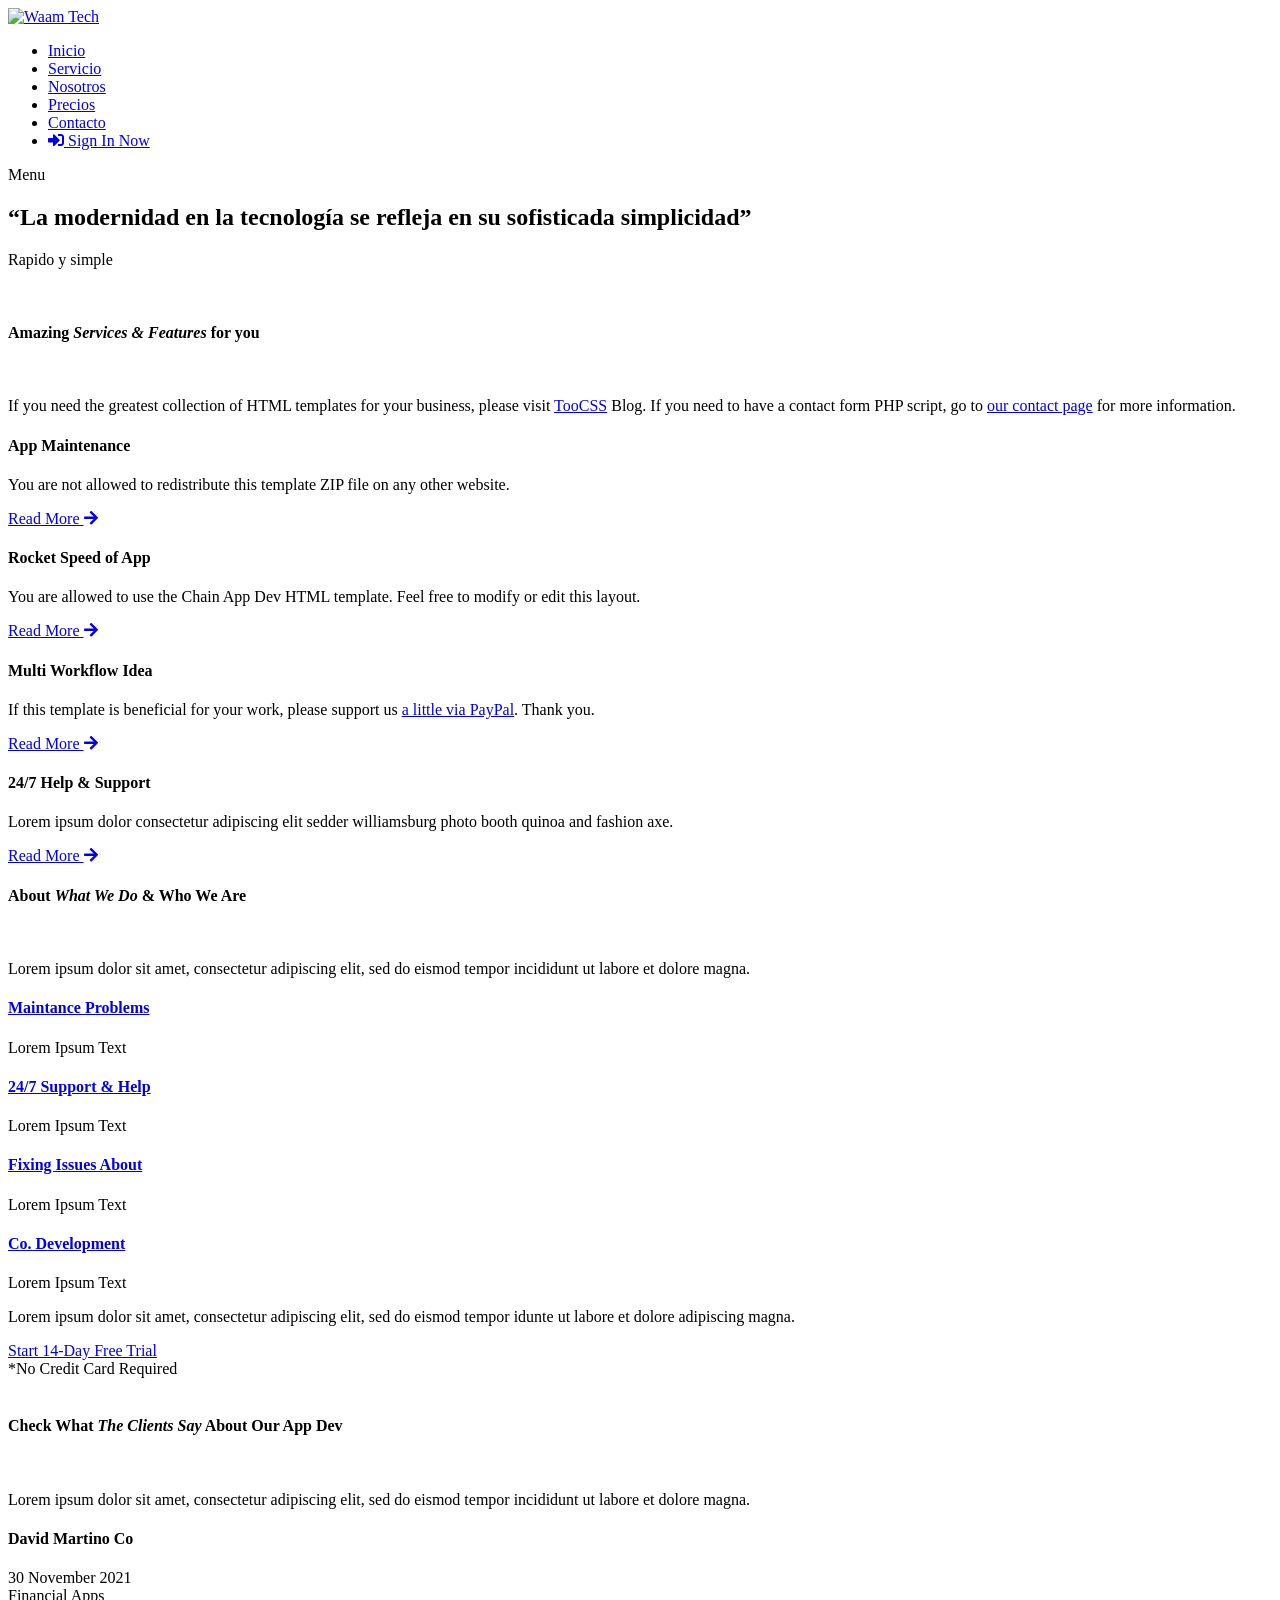
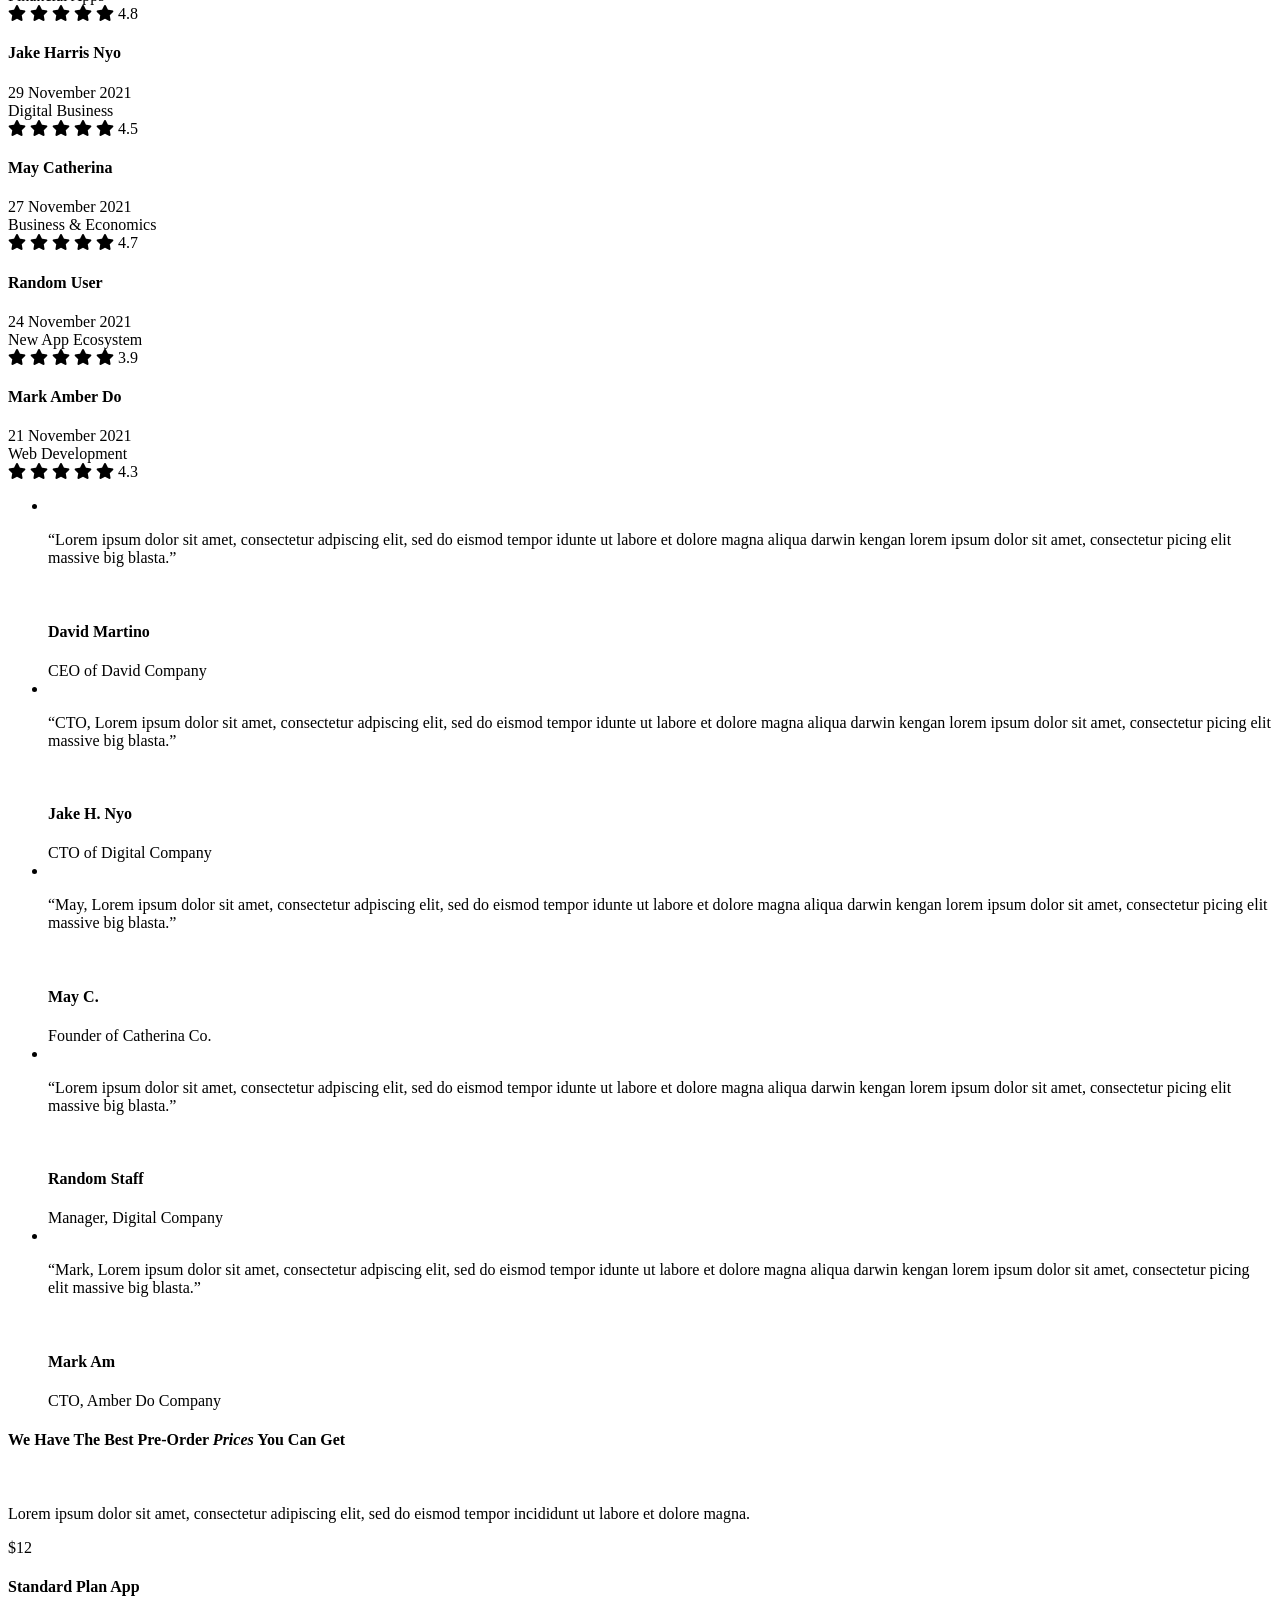
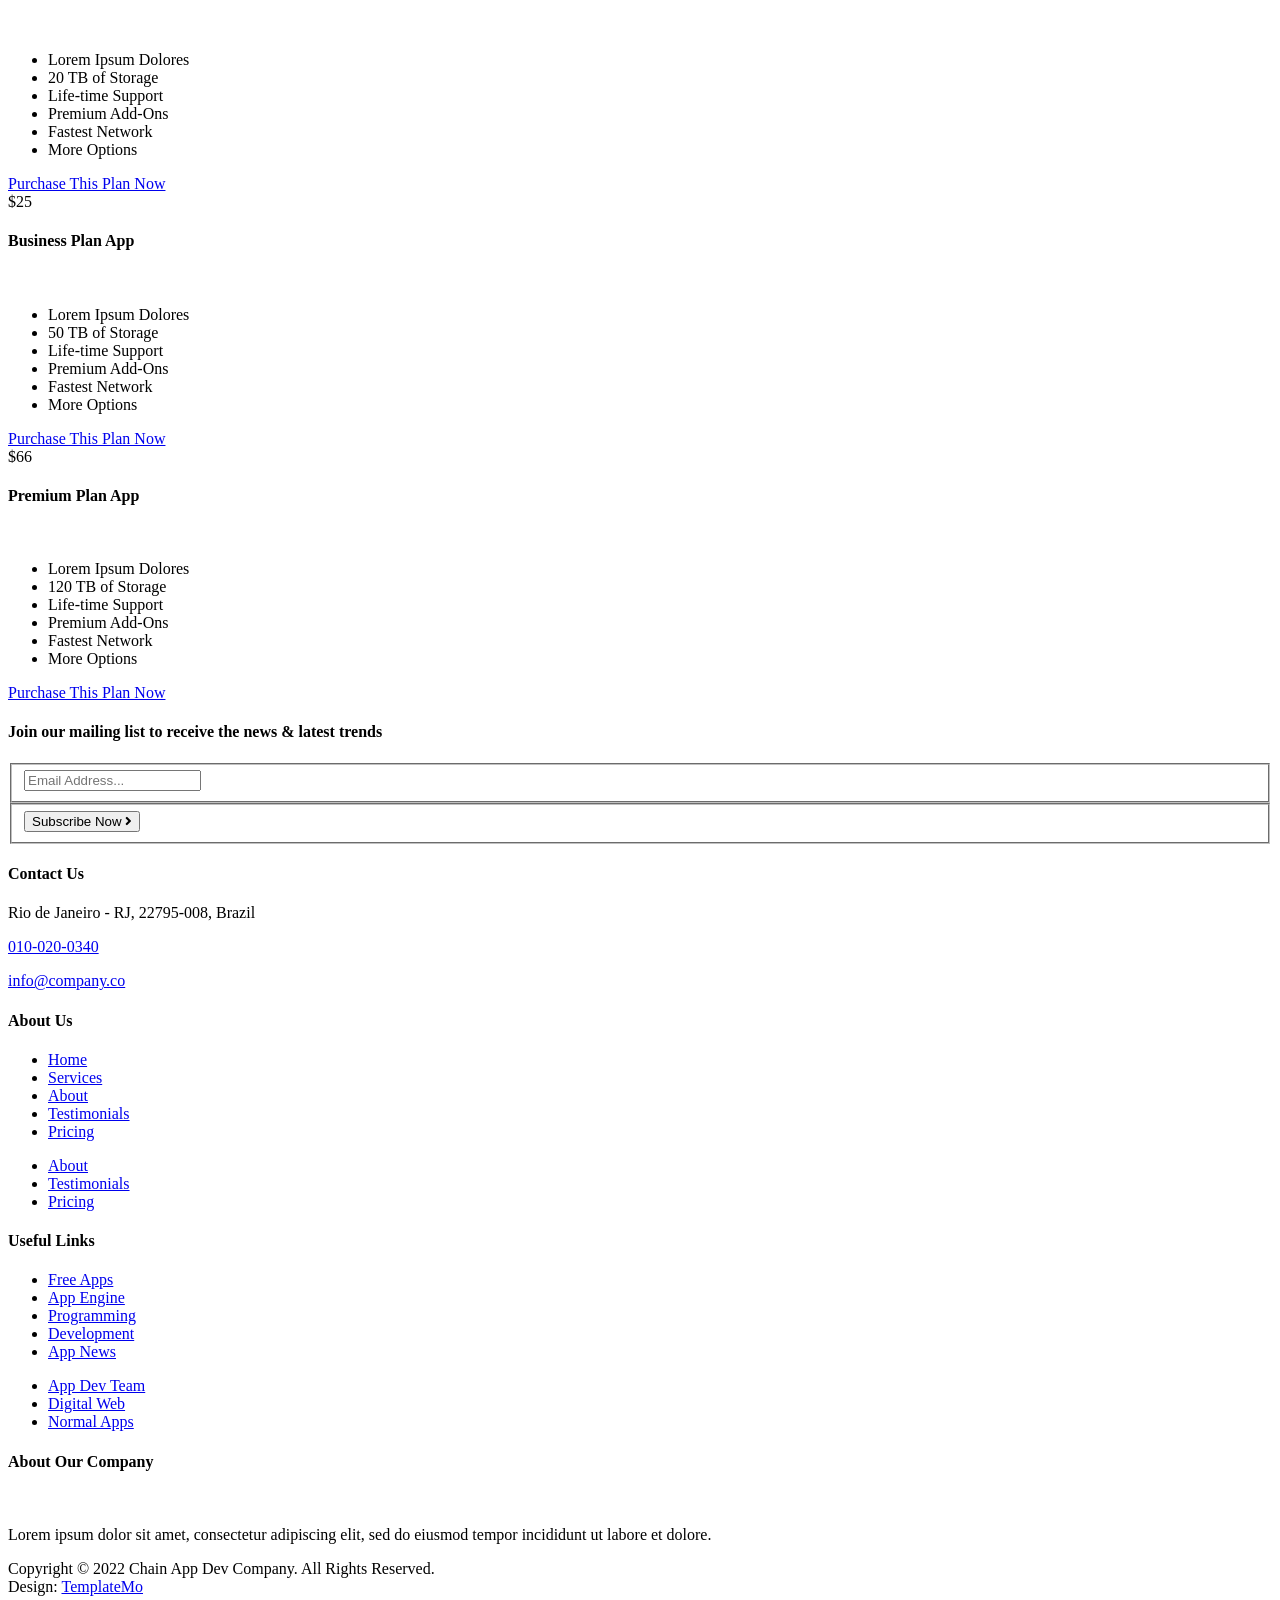
==== index.html @ 196ead23 "Correccion barra de navegación" ====
<!DOCTYPE html>
<html lang="en">

  <head>

    <meta charset="UTF-8">
    <meta name="viewport" content="width=device-width, initial-scale=1, shrink-to-fit=no">
    <meta name="description" content="">
    <meta name="author" content="">
    <link rel="preconnect" href="https://fonts.googleapis.com">
    <link rel="preconnect" href="https://fonts.gstatic.com" crossorigin>
    <link href="https://fonts.googleapis.com/css2?family=Roboto:wght@100;300;400;500;700;900&display=swap" rel="stylesheet">

    <title>Waam tech</title>

    <!-- Bootstrap core CSS -->
    <link href="vendor/bootstrap/css/bootstrap.min.css" rel="stylesheet">


    <!-- Additional CSS Files -->
    <link rel="stylesheet" href="https://use.fontawesome.com/releases/v5.8.1/css/all.css" integrity="sha384-50oBUHEmvpQ+1lW4y57PTFmhCaXp0ML5d60M1M7uH2+nqUivzIebhndOJK28anvf" crossorigin="anonymous">
    <link rel="stylesheet" href="assets/css/templatemo-chain-app-dev.css">
    <link rel="stylesheet" href="assets/css/animated.css">
    <link rel="stylesheet" href="assets/css/owl.css">

  </head>

<body>

  <!-- ***** Preloader Start ***** -->
  <div id="js-preloader" class="js-preloader">
    <div class="preloader-inner">
      <span class="dot"></span>
      <div class="dots">
        <span></span>
        <span></span>
        <span></span>
      </div>
    </div>
  </div>
  <!-- ***** Preloader End ***** -->

  <!-- ***** Header Area Start ***** -->
  <header class="header-area header-sticky wow slideInDown" data-wow-duration="0.75s" data-wow-delay="0s">
    <div class="container">
      <div class="row">
        <div class="col-12">
          <nav class="main-nav">
            <!-- ***** Logo Start ***** -->
            <a href="index.html" class="logo">
              <img src="assets/images/A2.png" alt="Waam Tech">
            </a>
            <!-- ***** Logo End ***** -->
            <!-- ***** Menu Start ***** -->
            <ul class="nav">
              <li class="scroll-to-section"><a href="#top" class="active">Inicio</a></li>
              <li class="scroll-to-section"><a href="#services">Servicio</a></li>
              <li class="scroll-to-section"><a href="#about">Nosotros</a></li>
              <li class="scroll-to-section"><a href="#pricing">Precios</a></li>
              <li class="scroll-to-section"><a href="#newsletter">Contacto</a></li>
              <li><div class="gradient-button"><a id="modal_trigger" href="#modal"><i class="fa fa-sign-in-alt"></i> Sign In Now</a></div></li> 
            </ul>        
            <a class='menu-trigger'>
                <span>Menu</span>
            </a>
            <!-- ***** Menu End ***** -->
          </nav>
        </div>
      </div>
    </div>
  </header>
  <!-- ***** Header Area End ***** -->
  
  <div id="modal" class="popupContainer" style="display:none;">
    <div class="popupHeader">
        <span class="header_title">Login</span>
        <span class="modal_close"><i class="fa fa-times"></i></span>
    </div>

    <section class="popupBody">
        <!-- Social Login -->
        <div class="social_login">
            <div class="">
                <a href="#" class="social_box fb">
                    <span class="icon"><i class="fab fa-facebook"></i></span>
                    <span class="icon_title">Connect with Facebook</span>

                </a>

                <a href="#" class="social_box google">
                    <span class="icon"><i class="fab fa-google-plus"></i></span>
                    <span class="icon_title">Connect with Google</span>
                </a>
            </div>

            <div class="centeredText">
                <span>Or use your Email address</span>
            </div>

            <div class="action_btns">
                <div class="one_half"><a href="#" id="login_form" class="btn">Login</a></div>
                <div class="one_half last"><a href="#" id="register_form" class="btn">Sign up</a></div>
            </div>
        </div>

        <!-- Username & Password Login form -->
        <div class="user_login">
            <form>
                <label>Email / Username</label>
                <input type="text" />
                <br />

                <label>Password</label>
                <input type="password" />
                <br />

                <div class="checkbox">
                    <input id="remember" type="checkbox" />
                    <label for="remember">Remember me on this computer</label>
                </div>

                <div class="action_btns">
                    <div class="one_half"><a href="#" class="btn back_btn"><i class="fa fa-angle-double-left"></i> Back</a></div>
                    <div class="one_half last"><a href="#" class="btn btn_red">Login</a></div>
                </div>
            </form>

            <a href="#" class="forgot_password">Forgot password?</a>
        </div>

        <!-- Register Form -->
        <div class="user_register">
            <form>
                <label>Full Name</label>
                <input type="text" />
                <br />

                <label>Email Address</label>
                <input type="email" />
                <br />

                <label>Password</label>
                <input type="password" />
                <br />

                <div class="checkbox">
                    <input id="send_updates" type="checkbox" />
                    <label for="send_updates">Send me occasional email updates</label>
                </div>

                <div class="action_btns">
                    <div class="one_half"><a href="#" class="btn back_btn"><i class="fa fa-angle-double-left"></i> Back</a></div>
                    <div class="one_half last"><a href="#" class="btn btn_red">Register</a></div>
                </div>
            </form>
        </div>
    </section>
</div>

  <div class="main-banner wow fadeIn" id="top" data-wow-duration="1s" data-wow-delay="0.5s">
    <div class="container">
      <div class="row">
        <div class="col-lg-12">
          <div class="row">
            <div class="col-lg-6 align-self-center">
              <div class="left-content show-up header-text wow fadeInLeft" data-wow-duration="1s" data-wow-delay="1s">
                <div class="row">
                  <div class="col-lg-12">
                    <h2>“La modernidad en la tecnología se refleja en su sofisticada simplicidad”</h2>
                    <p>Rapido y simple</p>
                  </div>
                  <!-- <div class="col-lg-12">
                    <div class="white-button first-button scroll-to-section">
                      <a href="#contact">Free Quote <i class="fab fa-apple"></i></a>
                    </div>
                    <div class="white-button scroll-to-section">
                      <a href="#contact">Free Quote <i class="fab fa-google-play"></i></a>
                    </div>
                  </div> -->
                </div>
              </div>
            </div>
            <div class="col-lg-6">
              <div class="right-image wow fadeInRight" data-wow-duration="1s" data-wow-delay="0.5s">
                <img src="assets/images/slider-dec.png" alt="">
              </div>
            </div>
          </div>
        </div>
      </div>
    </div>
  </div>

  <div id="services" class="services section">
    <div class="container">
      <div class="row">
        <div class="col-lg-8 offset-lg-2">
          <div class="section-heading  wow fadeInDown" data-wow-duration="1s" data-wow-delay="0.5s">
            <h4>Amazing <em>Services &amp; Features</em> for you</h4>
            <img src="assets/images/heading-line-dec.png" alt="">
            <p>If you need the greatest collection of HTML templates for your business, please visit <a rel="nofollow" href="https://www.toocss.com/" target="_blank">TooCSS</a> Blog. If you need to have a contact form PHP script, go to <a href="https://templatemo.com/contact" target="_parent">our contact page</a> for more information.</p>
          </div>
        </div>
      </div>
    </div>
    <div class="container">
      <div class="row">
        <div class="col-lg-3">
          <div class="service-item first-service">
            <div class="icon"></div>
            <h4>App Maintenance</h4>
            <p>You are not allowed to redistribute this template ZIP file on any other website.</p>
            <div class="text-button">
              <a href="#">Read More <i class="fa fa-arrow-right"></i></a>
            </div>
          </div>
        </div>
        <div class="col-lg-3">
          <div class="service-item second-service">
            <div class="icon"></div>
            <h4>Rocket Speed of App</h4>
            <p>You are allowed to use the Chain App Dev HTML template. Feel free to modify or edit this layout.</p>
            <div class="text-button">
              <a href="#">Read More <i class="fa fa-arrow-right"></i></a>
            </div>
          </div>
        </div>
        <div class="col-lg-3">
          <div class="service-item third-service">
            <div class="icon"></div>
            <h4>Multi Workflow Idea</h4>
            <p>If this template is beneficial for your work, please support us <a rel="nofollow" href="https://paypal.me/templatemo" target="_blank">a little via PayPal</a>. Thank you.</p>
            <div class="text-button">
              <a href="#">Read More <i class="fa fa-arrow-right"></i></a>
            </div>
          </div>
        </div>
        <div class="col-lg-3">
          <div class="service-item fourth-service">
            <div class="icon"></div>
            <h4>24/7 Help &amp; Support</h4>
            <p>Lorem ipsum dolor consectetur adipiscing elit sedder williamsburg photo booth quinoa and fashion axe.</p>
            <div class="text-button">
              <a href="#">Read More <i class="fa fa-arrow-right"></i></a>
            </div>
          </div>
        </div>
      </div>
    </div>
  </div>

  <div id="about" class="about-us section">
    <div class="container">
      <div class="row">
        <div class="col-lg-6 align-self-center">
          <div class="section-heading">
            <h4>About <em>What We Do</em> &amp; Who We Are</h4>
            <img src="assets/images/heading-line-dec.png" alt="">
            <p>Lorem ipsum dolor sit amet, consectetur adipiscing elit, sed do eismod tempor incididunt ut labore et dolore magna.</p>
          </div>
          <div class="row">
            <div class="col-lg-6">
              <div class="box-item">
                <h4><a href="#">Maintance Problems</a></h4>
                <p>Lorem Ipsum Text</p>
              </div>
            </div>
            <div class="col-lg-6">
              <div class="box-item">
                <h4><a href="#">24/7 Support &amp; Help</a></h4>
                <p>Lorem Ipsum Text</p>
              </div>
            </div>
            <div class="col-lg-6">
              <div class="box-item">
                <h4><a href="#">Fixing Issues About</a></h4>
                <p>Lorem Ipsum Text</p>
              </div>
            </div>
            <div class="col-lg-6">
              <div class="box-item">
                <h4><a href="#">Co. Development</a></h4>
                <p>Lorem Ipsum Text</p>
              </div>
            </div>
            <div class="col-lg-12">
              <p>Lorem ipsum dolor sit amet, consectetur adipiscing elit, sed do eismod tempor idunte ut labore et dolore adipiscing  magna.</p>
              <div class="gradient-button">
                <a href="#">Start 14-Day Free Trial</a>
              </div>
              <span>*No Credit Card Required</span>
            </div>
          </div>
        </div>
        <div class="col-lg-6">
          <div class="right-image">
            <img src="assets/images/about-right-dec.png" alt="">
          </div>
        </div>
      </div>
    </div>
  </div>

  <div id="clients" class="the-clients">
    <div class="container">
      <div class="row">
        <div class="col-lg-8 offset-lg-2">
          <div class="section-heading">
            <h4>Check What <em>The Clients Say</em> About Our App Dev</h4>
            <img src="assets/images/heading-line-dec.png" alt="">
            <p>Lorem ipsum dolor sit amet, consectetur adipiscing elit, sed do eismod tempor incididunt ut labore et dolore magna.</p>
          </div>
        </div>
        <div class="col-lg-12">
          <div class="naccs">
            <div class="grid">
              <div class="row">
                <div class="col-lg-7 align-self-center">
                  <div class="menu">
                    <div class="first-thumb active">
                      <div class="thumb">
                        <div class="row">
                          <div class="col-lg-4 col-sm-4 col-12">
                            <h4>David Martino Co</h4>
                            <span class="date">30 November 2021</span>
                          </div>
                          <div class="col-lg-4 col-sm-4 d-none d-sm-block">
                            <span class="category">Financial Apps</span>
                          </div>
                          <div class="col-lg-4 col-sm-4 col-12">
                              <i class="fa fa-star"></i>
                              <i class="fa fa-star"></i>
                              <i class="fa fa-star"></i>
                              <i class="fa fa-star"></i>
                              <i class="fa fa-star"></i>
                              <span class="rating">4.8</span>
                          </div>
                        </div>
                      </div>
                    </div>
                    <div>
                      <div class="thumb">
                        <div class="row">
                          <div class="col-lg-4 col-sm-4 col-12">
                            <h4>Jake Harris Nyo</h4>
                            <span class="date">29 November 2021</span>
                          </div>
                          <div class="col-lg-4 col-sm-4 d-none d-sm-block">
                            <span class="category">Digital Business</span>
                          </div>
                          <div class="col-lg-4 col-sm-4 col-12">
                              <i class="fa fa-star"></i>
                              <i class="fa fa-star"></i>
                              <i class="fa fa-star"></i>
                              <i class="fa fa-star"></i>
                              <i class="fa fa-star"></i>
                              <span class="rating">4.5</span>
                          </div>
                        </div>
                      </div>
                    </div>
                    <div>
                      <div class="thumb">
                        <div class="row">
                          <div class="col-lg-4 col-sm-4 col-12">
                            <h4>May Catherina</h4>
                            <span class="date">27 November 2021</span>
                          </div>
                          <div class="col-lg-4 col-sm-4 d-none d-sm-block">
                            <span class="category">Business &amp; Economics</span>
                          </div>
                          <div class="col-lg-4 col-sm-4 col-12">
                              <i class="fa fa-star"></i>
                              <i class="fa fa-star"></i>
                              <i class="fa fa-star"></i>
                              <i class="fa fa-star"></i>
                              <i class="fa fa-star"></i>
                              <span class="rating">4.7</span>
                          </div>
                        </div>
                      </div>
                    </div>
                    <div>
                      <div class="thumb">
                        <div class="row">
                          <div class="col-lg-4 col-sm-4 col-12">
                            <h4>Random User</h4>
                            <span class="date">24 November 2021</span>
                          </div>
                          <div class="col-lg-4 col-sm-4 d-none d-sm-block">
                            <span class="category">New App Ecosystem</span>
                          </div>
                          <div class="col-lg-4 col-sm-4 col-12">
                              <i class="fa fa-star"></i>
                              <i class="fa fa-star"></i>
                              <i class="fa fa-star"></i>
                              <i class="fa fa-star"></i>
                              <i class="fa fa-star"></i>
                              <span class="rating">3.9</span>
                          </div>
                        </div>
                      </div>
                    </div>
                    <div class="last-thumb">
                      <div class="thumb">
                        <div class="row">
                          <div class="col-lg-4 col-sm-4 col-12">
                            <h4>Mark Amber Do</h4>
                            <span class="date">21 November 2021</span>
                          </div>
                          <div class="col-lg-4 col-sm-4 d-none d-sm-block">
                            <span class="category">Web Development</span>
                          </div>
                          <div class="col-lg-4 col-sm-4 col-12">
                              <i class="fa fa-star"></i>
                              <i class="fa fa-star"></i>
                              <i class="fa fa-star"></i>
                              <i class="fa fa-star"></i>
                              <i class="fa fa-star"></i>
                              <span class="rating">4.3</span>
                          </div>
                        </div>
                      </div>
                    </div>
                  </div>
                </div> 
                <div class="col-lg-5">
                  <ul class="nacc">
                    <li class="active">
                      <div>
                        <div class="thumb">
                          <div class="row">
                            <div class="col-lg-12">
                              <div class="client-content">
                                <img src="assets/images/quote.png" alt="">
                                <p>“Lorem ipsum dolor sit amet, consectetur adpiscing elit, sed do eismod tempor idunte ut labore et dolore magna aliqua darwin kengan
                                  lorem ipsum dolor sit amet, consectetur picing elit massive big blasta.”</p>
                              </div>
                              <div class="down-content">
                                <img src="assets/images/client-image.jpg" alt="">
                                <div class="right-content">
                                  <h4>David Martino</h4>
                                  <span>CEO of David Company</span>
                                </div>
                              </div>
                            </div>
                          </div>
                        </div>
                      </div>
                    </li>
                    <li>
                      <div>
                        <div class="thumb">
                          <div class="row">
                            <div class="col-lg-12">
                              <div class="client-content">
                                <img src="assets/images/quote.png" alt="">
                                <p>“CTO, Lorem ipsum dolor sit amet, consectetur adpiscing elit, sed do eismod tempor idunte ut labore et dolore magna aliqua darwin kengan
                                  lorem ipsum dolor sit amet, consectetur picing elit massive big blasta.”</p>
                              </div>
                              <div class="down-content">
                                <img src="assets/images/client-image.jpg" alt="">
                                <div class="right-content">
                                  <h4>Jake H. Nyo</h4>
                                  <span>CTO of Digital Company</span>
                                </div>
                              </div>
                            </div>
                          </div>
                        </div>
                      </div>
                    </li>
                    <li>
                      <div>
                        <div class="thumb">
                          <div class="row">
                            <div class="col-lg-12">
                              <div class="client-content">
                                <img src="assets/images/quote.png" alt="">
                                <p>“May, Lorem ipsum dolor sit amet, consectetur adpiscing elit, sed do eismod tempor idunte ut labore et dolore magna aliqua darwin kengan
                                  lorem ipsum dolor sit amet, consectetur picing elit massive big blasta.”</p>
                              </div>
                              <div class="down-content">
                                <img src="assets/images/client-image.jpg" alt="">
                                <div class="right-content">
                                  <h4>May C.</h4>
                                  <span>Founder of Catherina Co.</span>
                                </div>
                              </div>
                            </div>
                          </div>
                        </div>
                      </div>
                    </li>
                    <li>
                      <div>
                        <div class="thumb">
                          <div class="row">
                            <div class="col-lg-12">
                              <div class="client-content">
                                <img src="assets/images/quote.png" alt="">
                                <p>“Lorem ipsum dolor sit amet, consectetur adpiscing elit, sed do eismod tempor idunte ut labore et dolore magna aliqua darwin kengan
                                  lorem ipsum dolor sit amet, consectetur picing elit massive big blasta.”</p>
                              </div>
                              <div class="down-content">
                                <img src="assets/images/client-image.jpg" alt="">
                                <div class="right-content">
                                  <h4>Random Staff</h4>
                                  <span>Manager, Digital Company</span>
                                </div>
                              </div>
                            </div>
                          </div>
                        </div>
                      </div>
                    </li>
                    <li>
                      <div>
                        <div class="thumb">
                          <div class="row">
                            <div class="col-lg-12">
                              <div class="client-content">
                                <img src="assets/images/quote.png" alt="">
                                <p>“Mark, Lorem ipsum dolor sit amet, consectetur adpiscing elit, sed do eismod tempor idunte ut labore et dolore magna aliqua darwin kengan
                                  lorem ipsum dolor sit amet, consectetur picing elit massive big blasta.”</p>
                              </div>
                              <div class="down-content">
                                <img src="assets/images/client-image.jpg" alt="">
                                <div class="right-content">
                                  <h4>Mark Am</h4>
                                  <span>CTO, Amber Do Company</span>
                                </div>
                              </div>
                            </div>
                          </div>
                        </div>
                      </div>
                    </li>
                  </ul>
                </div>          
              </div>
            </div>
          </div>
        </div>
      </div>
    </div>
  </div>

  <div id="pricing" class="pricing-tables">
    <div class="container">
      <div class="row">
        <div class="col-lg-8 offset-lg-2">
          <div class="section-heading">
            <h4>We Have The Best Pre-Order <em>Prices</em> You Can Get</h4>
            <img src="assets/images/heading-line-dec.png" alt="">
            <p>Lorem ipsum dolor sit amet, consectetur adipiscing elit, sed do eismod tempor incididunt ut labore et dolore magna.</p>
          </div>
        </div>
        <div class="col-lg-4">
          <div class="pricing-item-regular">
            <span class="price">$12</span>
            <h4>Standard Plan App</h4>
            <div class="icon">
              <img src="assets/images/pricing-table-01.png" alt="">
            </div>
            <ul>
              <li>Lorem Ipsum Dolores</li>
              <li>20 TB of Storage</li>
              <li class="non-function">Life-time Support</li>
              <li class="non-function">Premium Add-Ons</li>
              <li class="non-function">Fastest Network</li>
              <li class="non-function">More Options</li>
            </ul>
            <div class="border-button">
              <a href="#">Purchase This Plan Now</a>
            </div>
          </div>
        </div>
        <div class="col-lg-4">
          <div class="pricing-item-pro">
            <span class="price">$25</span>
            <h4>Business Plan App</h4>
            <div class="icon">
              <img src="assets/images/pricing-table-01.png" alt="">
            </div>
            <ul>
              <li>Lorem Ipsum Dolores</li>
              <li>50 TB of Storage</li>
              <li>Life-time Support</li>
              <li>Premium Add-Ons</li>
              <li class="non-function">Fastest Network</li>
              <li class="non-function">More Options</li>
            </ul>
            <div class="border-button">
              <a href="#">Purchase This Plan Now</a>
            </div>
          </div>
        </div>
        <div class="col-lg-4">
          <div class="pricing-item-regular">
            <span class="price">$66</span>
            <h4>Premium Plan App</h4>
            <div class="icon">
              <img src="assets/images/pricing-table-01.png" alt="">
            </div>
            <ul>
              <li>Lorem Ipsum Dolores</li>
              <li>120 TB of Storage</li>
              <li>Life-time Support</li>
              <li>Premium Add-Ons</li>
              <li>Fastest Network</li>
              <li>More Options</li>
            </ul>
            <div class="border-button">
              <a href="#">Purchase This Plan Now</a>
            </div>
          </div>
        </div>
      </div>
    </div>
  </div> 

  <footer id="newsletter">
    <div class="container">
      <div class="row">
        <div class="col-lg-8 offset-lg-2">
          <div class="section-heading">
            <h4>Join our mailing list to receive the news &amp; latest trends</h4>
          </div>
        </div>
        <div class="col-lg-6 offset-lg-3">
          <form id="search" action="#" method="GET">
            <div class="row">
              <div class="col-lg-6 col-sm-6">
                <fieldset>
                  <input type="address" name="address" class="email" placeholder="Email Address..." autocomplete="on" required>
                </fieldset>
              </div>
              <div class="col-lg-6 col-sm-6">
                <fieldset>
                  <button type="submit" class="main-button">Subscribe Now <i class="fa fa-angle-right"></i></button>
                </fieldset>
              </div>
            </div>
          </form>
        </div>
      </div>
      <div class="row">
        <div class="col-lg-3">
          <div class="footer-widget">
            <h4>Contact Us</h4>
            <p>Rio de Janeiro - RJ, 22795-008, Brazil</p>
            <p><a href="#">010-020-0340</a></p>
            <p><a href="#">info@company.co</a></p>
          </div>
        </div>
        <div class="col-lg-3">
          <div class="footer-widget">
            <h4>About Us</h4>
            <ul>
              <li><a href="#">Home</a></li>
              <li><a href="#">Services</a></li>
              <li><a href="#">About</a></li>
              <li><a href="#">Testimonials</a></li>
              <li><a href="#">Pricing</a></li>
            </ul>
            <ul>
              <li><a href="#">About</a></li>
              <li><a href="#">Testimonials</a></li>
              <li><a href="#">Pricing</a></li>
            </ul>
          </div>
        </div>
        <div class="col-lg-3">
          <div class="footer-widget">
            <h4>Useful Links</h4>
            <ul>
              <li><a href="#">Free Apps</a></li>
              <li><a href="#">App Engine</a></li>
              <li><a href="#">Programming</a></li>
              <li><a href="#">Development</a></li>
              <li><a href="#">App News</a></li>
            </ul>
            <ul>
              <li><a href="#">App Dev Team</a></li>
              <li><a href="#">Digital Web</a></li>
              <li><a href="#">Normal Apps</a></li>
            </ul>
          </div>
        </div>
        <div class="col-lg-3">
          <div class="footer-widget">
            <h4>About Our Company</h4>
            <div class="logo">
              <img src="assets/images/white-logo.png" alt="">
            </div>
            <p>Lorem ipsum dolor sit amet, consectetur adipiscing elit, sed do eiusmod tempor incididunt ut labore et dolore.</p>
          </div>
        </div>
        <div class="col-lg-12">
          <div class="copyright-text">
            <p>Copyright © 2022 Chain App Dev Company. All Rights Reserved. 
          <br>Design: <a href="https://templatemo.com/" target="_blank" title="css templates">TemplateMo</a></p>
          </div>
        </div>
      </div>
    </div>
  </footer>


  <!-- Scripts -->
  <script src="vendor/jquery/jquery.min.js"></script>
  <script src="vendor/bootstrap/js/bootstrap.bundle.min.js"></script>
  <script src="assets/js/owl-carousel.js"></script>
  <script src="assets/js/animation.js"></script>
  <script src="assets/js/imagesloaded.js"></script>
  <script src="assets/js/popup.js"></script>
  <script src="assets/js/custom.js"></script>
</body>
</html>
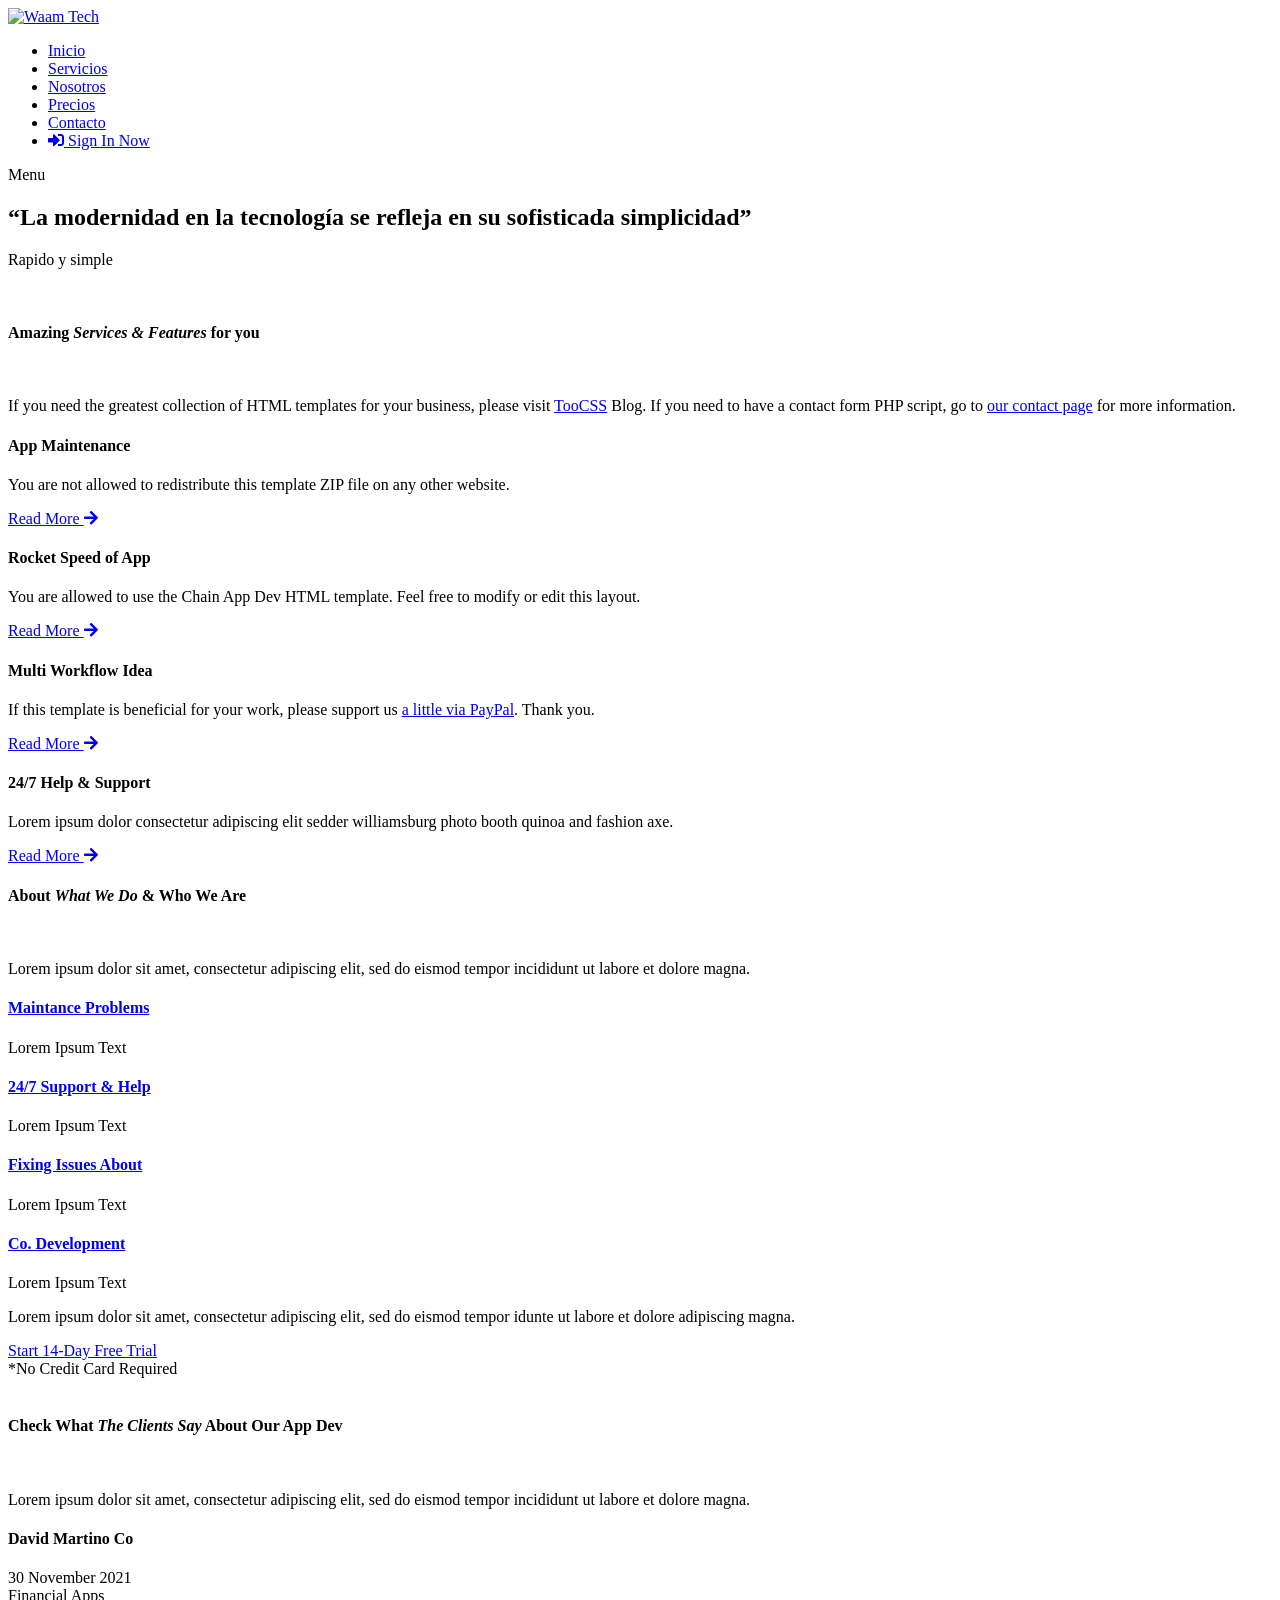
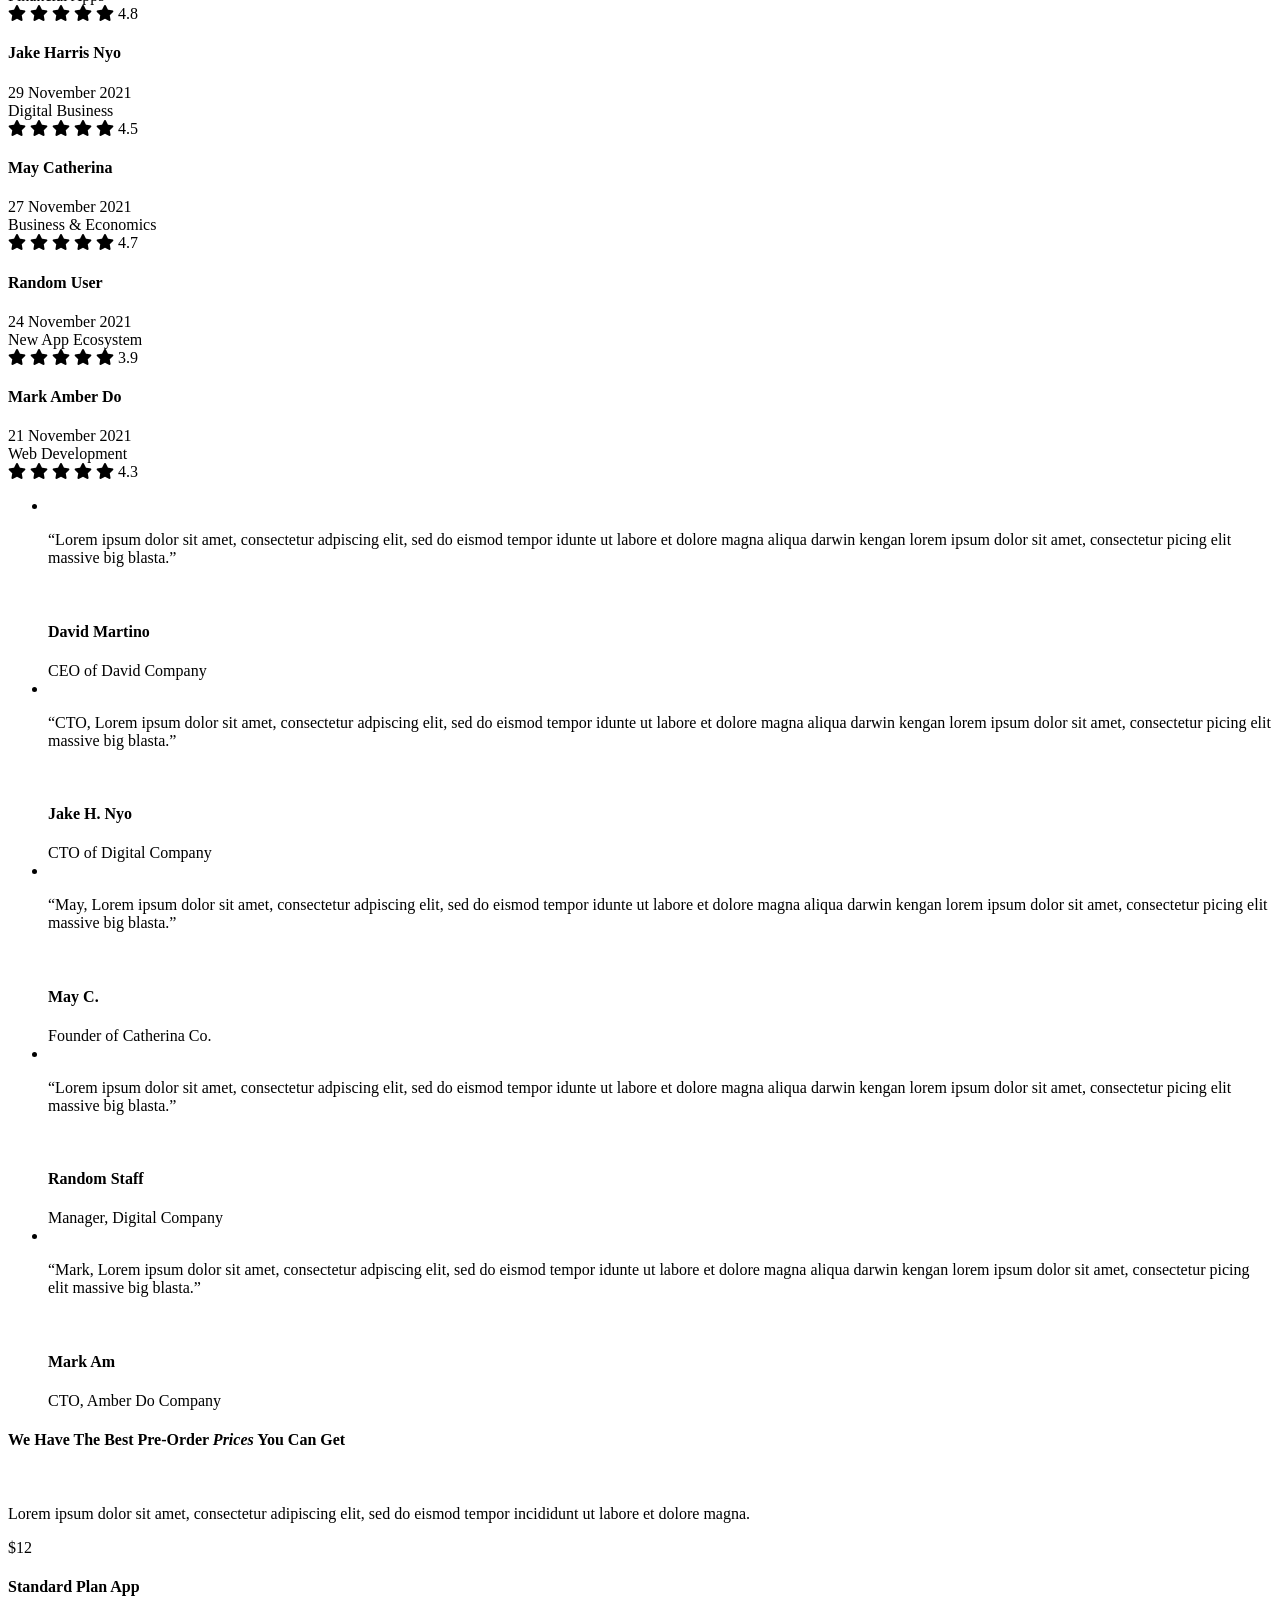
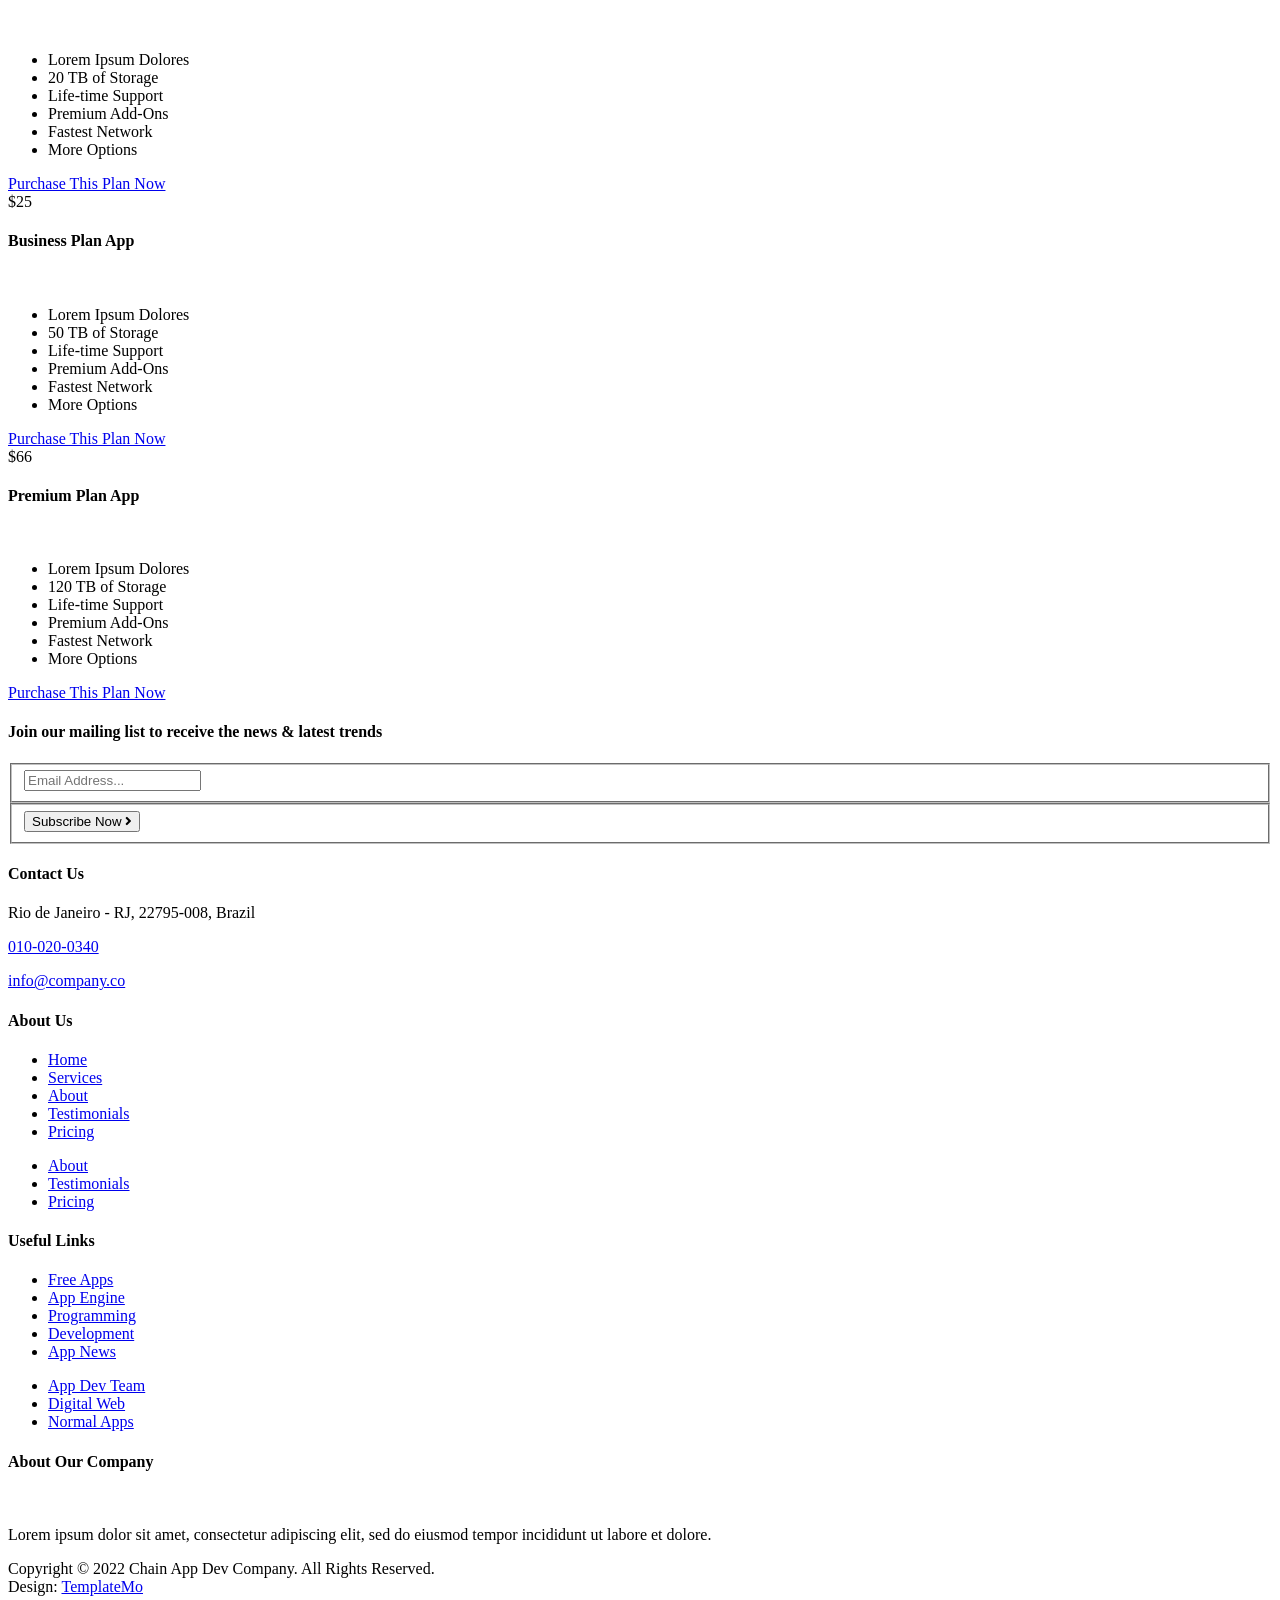
==== commit 999a2506: "adicion de letra "s" a "servicio"" ====
--- a/index.html
+++ b/index.html
@@ -55,7 +55,7 @@
             <!-- ***** Menu Start ***** -->
             <ul class="nav">
               <li class="scroll-to-section"><a href="#top" class="active">Inicio</a></li>
-              <li class="scroll-to-section"><a href="#services">Servicio</a></li>
+              <li class="scroll-to-section"><a href="#services">Servicios</a></li>
               <li class="scroll-to-section"><a href="#about">Nosotros</a></li>
               <li class="scroll-to-section"><a href="#pricing">Precios</a></li>
               <li class="scroll-to-section"><a href="#newsletter">Contacto</a></li>
